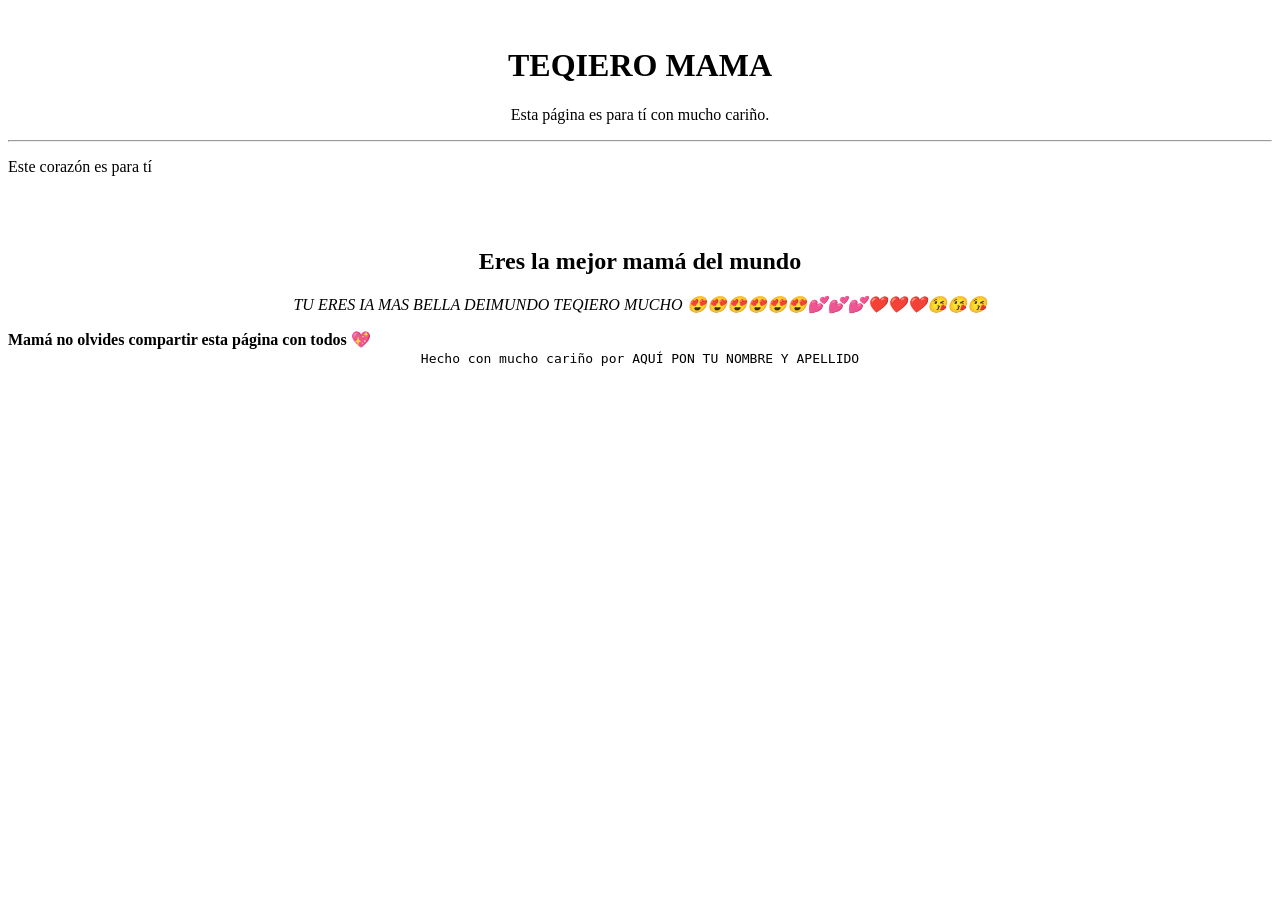
==== docs/index.html @ 67c7660e "." ====
<!DOCTYPE html>
<html lang="en">
<head>
  <meta charset="UTF-8">
  <meta name="viewport" content="width=device-width, initial-scale=1.0">
  <title>💕 Ioyda 💕</title>
</head>
<body>
  <header>
    <div style="width: 100%; text-align: center;">
      <img width="200px" src="https://tse2.mm.bing.net/th/id/OIP.tnbT38kGY3yY0z0gsshfdAAAAA?rs=1&pid=ImgDetMain&o=7&rm=3" alt="">
    </div>
    <h1 style="text-align: center;">
      TEQIERO MAMA
    </h1>
    <p style="text-align: center;">
      Esta página es para tí con mucho cariño.
    </p>
    <hr>
  </header>
  <main>
    <p>

      Este corazón es para tí
      
    </p>
    <br>
    <div style="width: 100%; text-align: center;">
      <img style="width: 100%; max-width: 400px;" src="https://tse1.mm.bing.net/th/id/OIP.IkLHC3bJBGNPCFRtoQX-lgHaGB?rs=1&pid=ImgDetMain&o=7&rm=3" alt="">
    </div>
    <h2 style="text-align: center;">

      Eres la mejor mamá del mundo

      </h2>
    <p style="text-align: center;">
      <em>
        
        TU ERES IA MAS BELLA DEIMUNDO TEQIERO MUCHO 
😍😍😍😍😍😍💕💕💕❤️❤️❤️😘😘😘
      </em>
    </p>
    <strong>
      Mamá no olvides compartir esta página con todos 💖
    </strong>
  </main>
  <footer  style="text-align: center;">
    <code>

      Hecho con mucho cariño por AQUÍ PON TU NOMBRE Y APELLIDO

    </code>
  </footer>
</body>
</html>
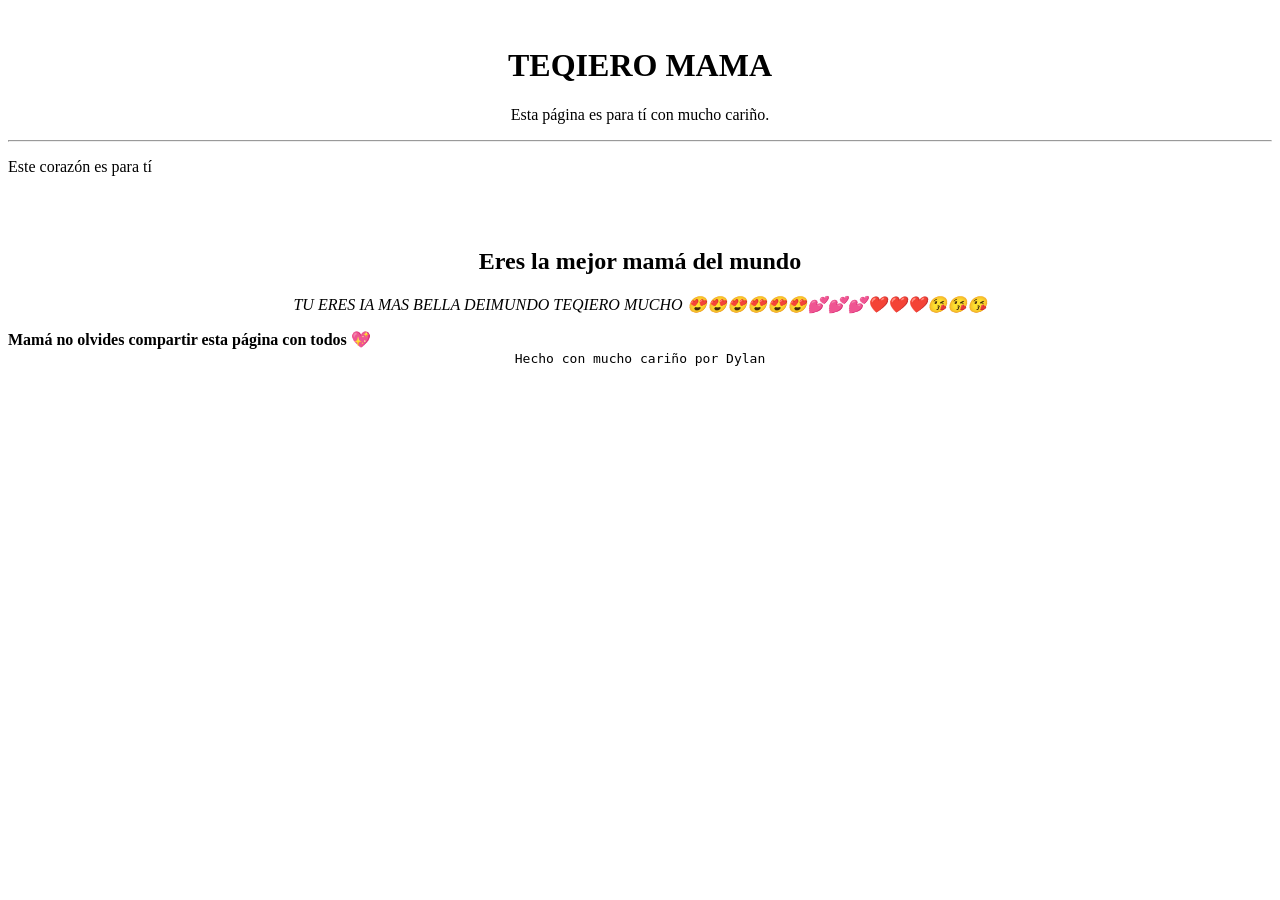
==== commit b161c6ed: "." ====
--- a/docs/index.html
+++ b/docs/index.html
@@ -47,7 +47,8 @@
   <footer  style="text-align: center;">
     <code>
 
-      Hecho con mucho cariño por AQUÍ PON TU NOMBRE Y APELLIDO
+      Hecho con mucho cariño por Dylan
+
 
     </code>
   </footer>
